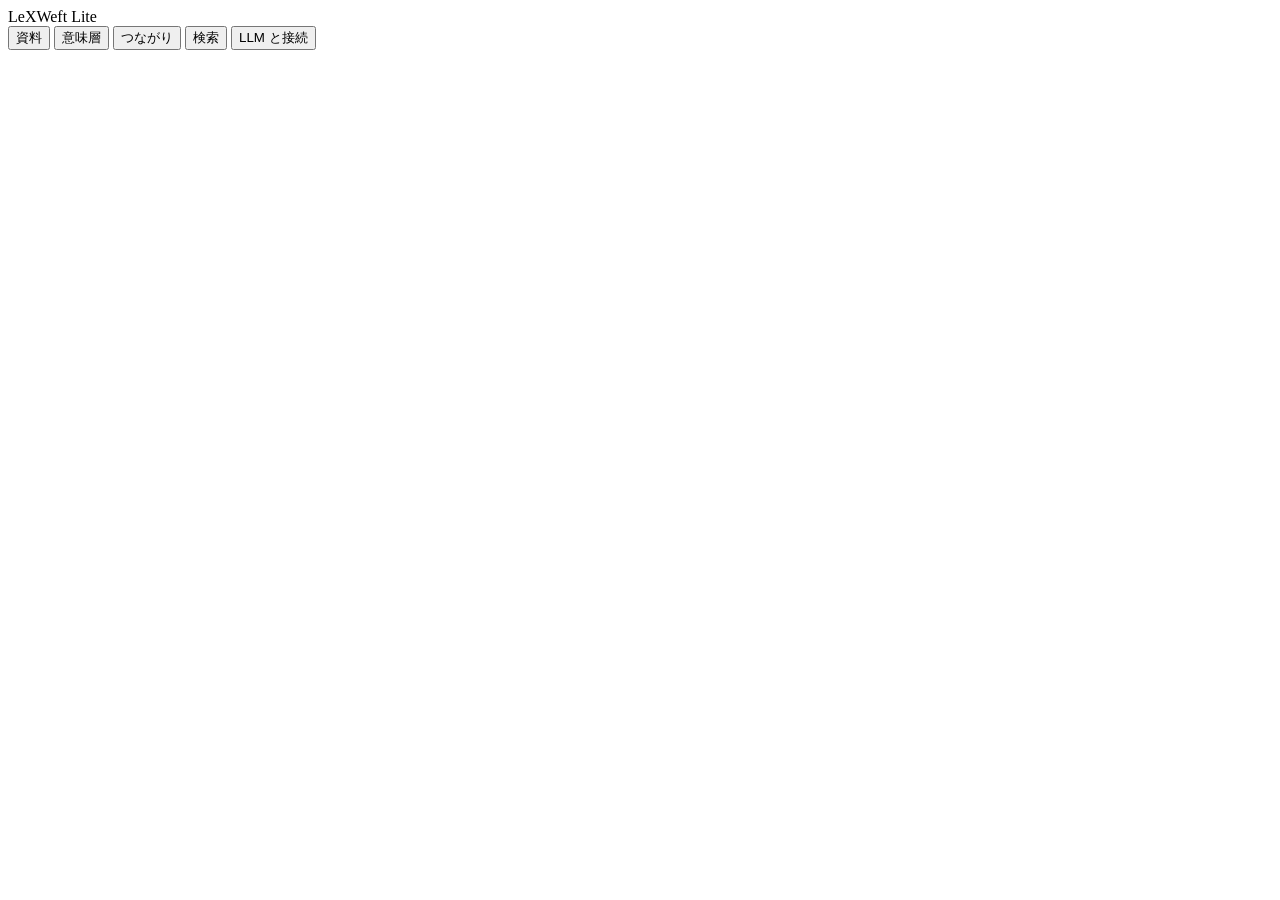
==== lexweft_lite/web/index.html @ a2f03577 "LeXWeft Lite 初版: 資料の蓄積・Markdown 変換・意味層・可視化・MCP - 取り込み: md / txt / html / pdf / docx / csv、フォルダ、URL を" ====
<!doctype html>
<html lang="ja">
<head>
<meta charset="utf-8">
<meta name="viewport" content="width=device-width, initial-scale=1">
<title>LeXWeft Lite</title>
<link rel="stylesheet" href="/static/app.css">
</head>
<body>
<header class="top">
  <div class="brand">LeXWeft <span>Lite</span></div>
  <nav id="tabs">
    <button data-tab="docs">資料</button>
    <button data-tab="layer">意味層</button>
    <button data-tab="graph">つながり</button>
    <button data-tab="search">検索</button>
    <button data-tab="connect">LLM と接続</button>
  </nav>
  <div id="stats" class="stats"></div>
</header>
<main id="main"></main>
<div id="toast" class="toast" hidden></div>
<script src="/static/app.js"></script>
</body>
</html>
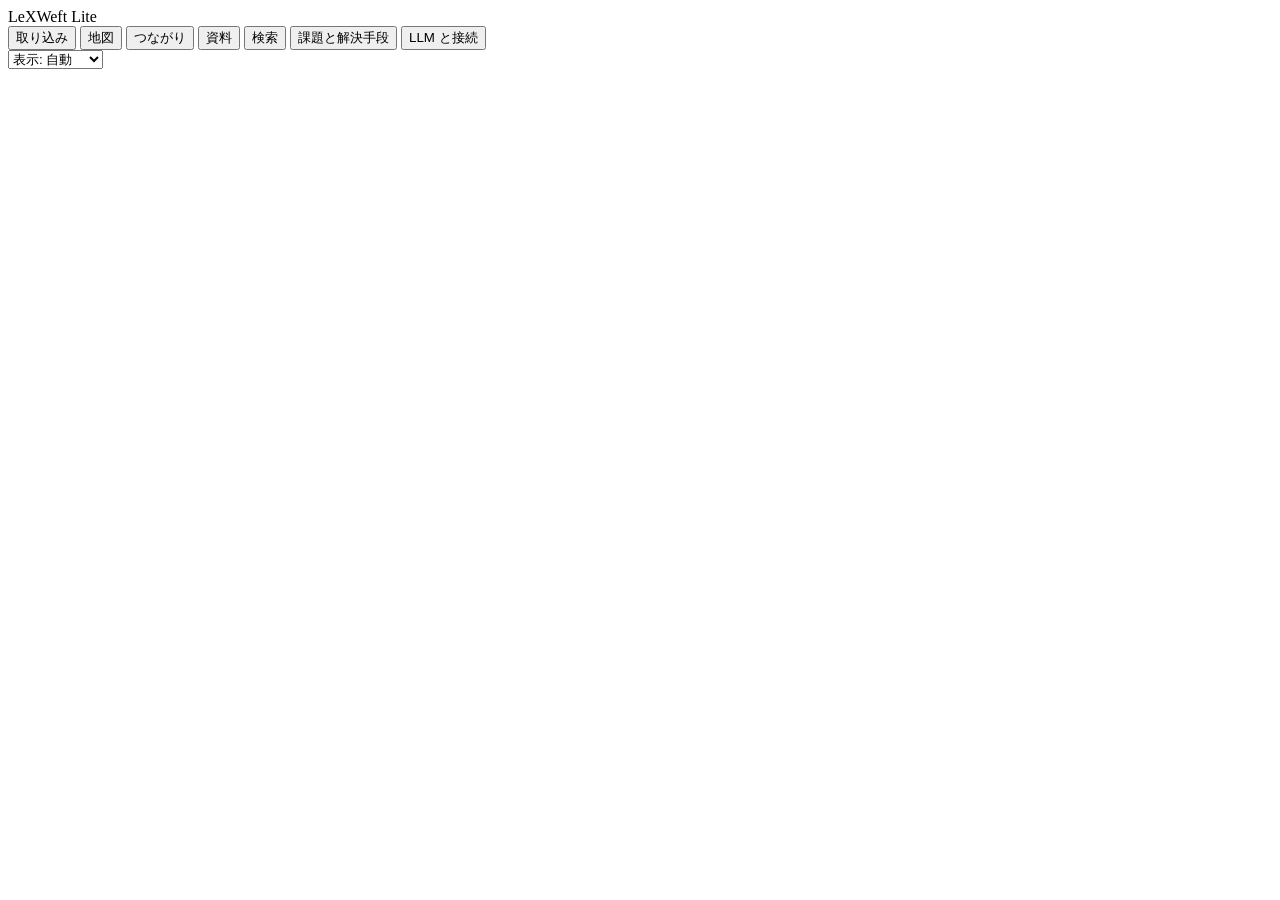
==== commit 4738b454: "v0.2.0: 取り込むと意味層が自動でできる (フォルダごと)。地図・まとまりの説明・似た資料 - 画面を「取り込み (フォルダを登録 → 取り込む → 意味層ができる) / 地図 / つながり /" ====
--- a/lexweft_lite/web/index.html
+++ b/lexweft_lite/web/index.html
@@ -5,18 +5,23 @@
 <meta name="viewport" content="width=device-width, initial-scale=1">
 <title>LeXWeft Lite</title>
 <link rel="stylesheet" href="/static/app.css">
+<script>try { const t = localStorage.getItem('lw-theme'); if (t === 'light' || t === 'dark') document.documentElement.dataset.theme = t; } catch (e) {}</script>
 </head>
 <body>
 <header class="top">
   <div class="brand">LeXWeft <span>Lite</span></div>
   <nav id="tabs">
+    <button data-tab="home">取り込み</button>
+    <button data-tab="map">地図</button>
+    <button data-tab="graph">つながり</button>
     <button data-tab="docs">資料</button>
-    <button data-tab="layer">意味層</button>
-    <button data-tab="graph">つながり</button>
     <button data-tab="search">検索</button>
+    <button data-tab="layer">課題と解決手段</button>
     <button data-tab="connect">LLM と接続</button>
   </nav>
   <div id="stats" class="stats"></div>
+  <select id="theme" title="表示"><option value="auto">表示: 自動</option><option value="light">表示: ライト</option><option value="dark">表示: ダーク</option></select>
+  <a id="feedback" class="btn feedback" target="_blank" rel="noopener" hidden>感想を送る</a>
 </header>
 <main id="main"></main>
 <div id="toast" class="toast" hidden></div>
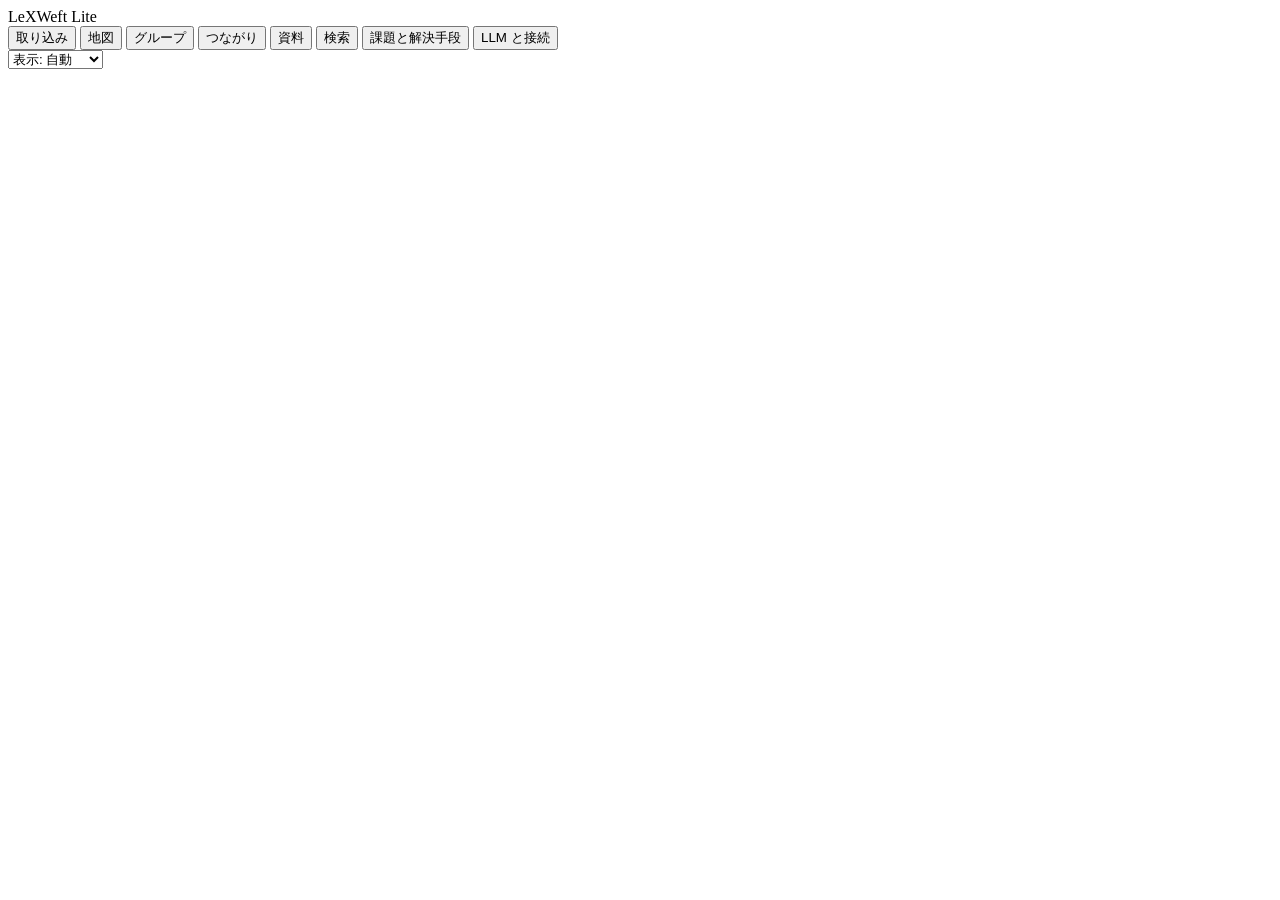
==== commit fed43a58: "v0.5.0: グループ (サブフォルダ) どうしの関わりを見る。セキュリティを強める グループ - 登録したフォルダの最初のサブフォルダ名を、資料のグループにする (保存の形は変えない) - 地図:" ====
--- a/lexweft_lite/web/index.html
+++ b/lexweft_lite/web/index.html
@@ -5,7 +5,7 @@
 <meta name="viewport" content="width=device-width, initial-scale=1">
 <title>LeXWeft Lite</title>
 <link rel="stylesheet" href="/static/app.css">
-<script>try { const t = localStorage.getItem('lw-theme'); if (t === 'light' || t === 'dark') document.documentElement.dataset.theme = t; } catch (e) {}</script>
+<script src="/static/theme.js"></script>
 </head>
 <body>
 <header class="top">
@@ -13,6 +13,7 @@
   <nav id="tabs">
     <button data-tab="home">取り込み</button>
     <button data-tab="map">地図</button>
+    <button data-tab="groups">グループ</button>
     <button data-tab="graph">つながり</button>
     <button data-tab="docs">資料</button>
     <button data-tab="search">検索</button>
